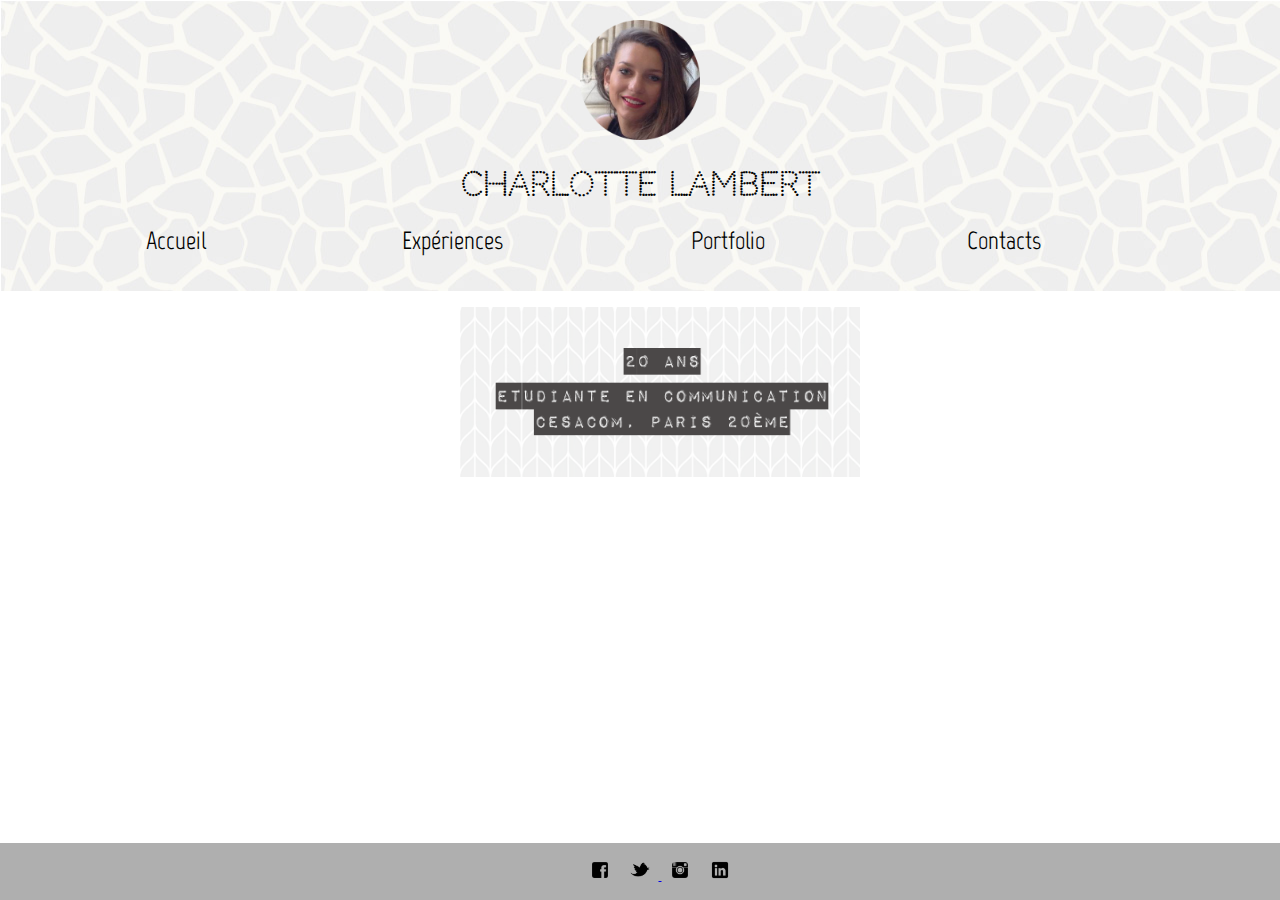
==== index.html @ c9d8396e "Ajouts dans portfolio" ====
<!DOCTYPE html>
<html lang="fr">
<head>
    <meta charset="UTF-8">
    <link rel="stylesheet" href="style.css"> 
<link href='http://fonts.googleapis.com/css?family=Josefin+Sans:400,600,700|Sacramento|Megrim|Marvel:400,700' rel='stylesheet' type='text/css'>
   <link href='http://fonts.googleapis.com/css?family=Codystar|Quicksand' rel='stylesheet' type='text/css'>
    
    <title>Accueil</title>
</head>
<body>
  

 
    <header>
          <center><img src="images/charlotte.png" alt="image"width=120px/></ul></center> 
           <h1>Charlotte Lambert</h1>

                        
        <a href="experience.html"> </a>
        <ul>
            <li>  <a href="index.html"> Accueil </a></li>
         <li> <a href="experience.html"> Expériences </a></li>
                      <li><a href="portfolio.html">Portfolio</a></li>
            <li> <a href="contact.html">Contacts  </a>  </li>
        
        
        </ul>
        
    </header>
     
    <main>

  
  
    </main>
   <div class="accueil"> <ul> 
     

      <center><img src="images/pres.png"width=400px></center> 
     
</div>
     
                <footer>
       <ul>
       <li>
       <a href=”https://www.facebook.com/chaarlottelambert”>
       <img src="images/facebook.png" alt="facebookicon"width=20px> 
       </a>
           </li>
           <li>
               <a href="https://twitter.com/CharlootteL">
               <img src="images/twitter.png" alt="twittericon"width=20px>
           </li>
        </a>
    
        <li><a href="http://instagram.com/charlottelmbrt">
            <img src="images/instagram.png" alt="instagramicon"width=20px>
        </a>
        </li>
        <li><a href="https://www.linkedin.com/profile/view?id=279825162&trk=nav_responsive_tab_profile_pic">
           <img src="images/linkedin.png" alt="linkedin"width=20px>
           </a>
            </li>
           </ul>
        
    </footer>


</body>
</html>







<nav>
   
</nav>
---- style.css ----
h1 { 
font-family: 'Codystar', cursive;
 text-align: center;
}


h2,h3 {
    font-family: 'Marvel', sans-serif;
    color: #AFAFAF;
  padding-left:30px;
}
    
header {
      padding-top:20px;
    padding-bottom: 20px;
        background-image: url(images/pattern.png);
}
header a {
    rgba(255,255,255,0.5);
    text-decoration: none;
    color:black;
    font-size:25px;
    font-family: 'Marvel', sans-serif;
    }

header a:hover {
    background-color: white;
}
header li {
display: inline-block;
 width: 22%;
text-align: center;

        }
    

body {
    margin:0px;
    

}
ul {
    margin:center;

}

li{
    list-style: none;
}
body {
font-family: 'Marvel', sans-serif;
}

.experience 
{
  max-width: 700px;
    margin:auto;
    margin-top:20px;
    margin-bottom: 40px;
    padding:30px;
    background-color:#FFFFFF;
    box-shadow: 0px 0px 40px #ccc;
}


.contact {
    max-width:500px;
    margin:auto;
    margin-top:50px;
    padding:20px;
    background-color:#FFFFFF;
    box-shadow: 0px 0px 13px #ccc;
    text-align: center;
    font-size: 20px;
    color:#AFAFAF;

}
.portfolio {
    margin-bottom: 2000px;
    height: 2000px;
    width: 500px;
    border-bottom: 300px;
}
footer {
    position:fixed;
    width:100%;
    bottom:0;
   background-color: #AFAFAF;
    text-align: center;
    padding-top: 1px;
}

footer li {
    display: inline-block;
    width:3%;

}

.pres {
    border-radius: 30px;
    padding: auto;
}
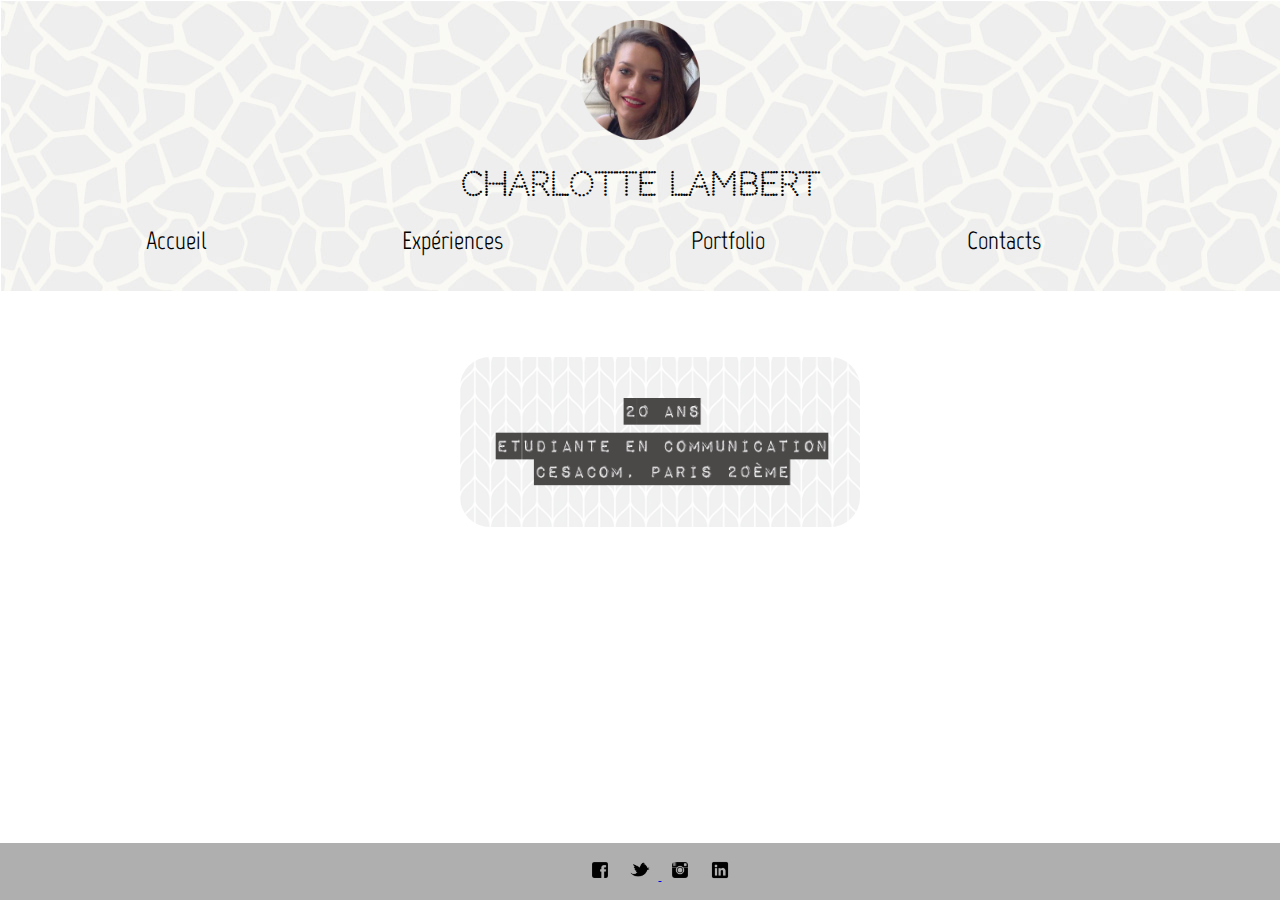
==== commit 00592322: "FINAL" ====
--- a/index.html
+++ b/index.html
@@ -37,7 +37,7 @@
    <div class="accueil"> <ul> 
      
 
-      <center><img src="images/pres.png"width=400px></center> 
+ <center><img src="images/pres.png"alt="presentation"width=400px class="presentation"></center>  
      
 </div>
      
--- a/style.css
+++ b/style.css
@@ -32,7 +32,7 @@
 text-align: center;
 
         }
-    
+
 
 body {
     margin:0px;
@@ -75,6 +75,9 @@
     color:#AFAFAF;
 
 }
+.contact ul {
+    padding:0;
+}
 .portfolio {
     margin-bottom: 2000px;
     height: 2000px;
@@ -85,7 +88,7 @@
     position:fixed;
     width:100%;
     bottom:0;
-   background-color: #AFAFAF;
+    background-color: #AFAFAF;
     text-align: center;
     padding-top: 1px;
 }
@@ -96,8 +99,20 @@
 
 }
 
-.pres {
+
+.presentation {
     border-radius: 30px;
-    padding: auto;
+    margin-top: 50px;
+   
 }
 
+.communique {
+    margin-bottom: 70px;
+   margin-left:50px;
+  
+
+}
+
+.blocexperience {
+    margin-bottom: 80px;
+}